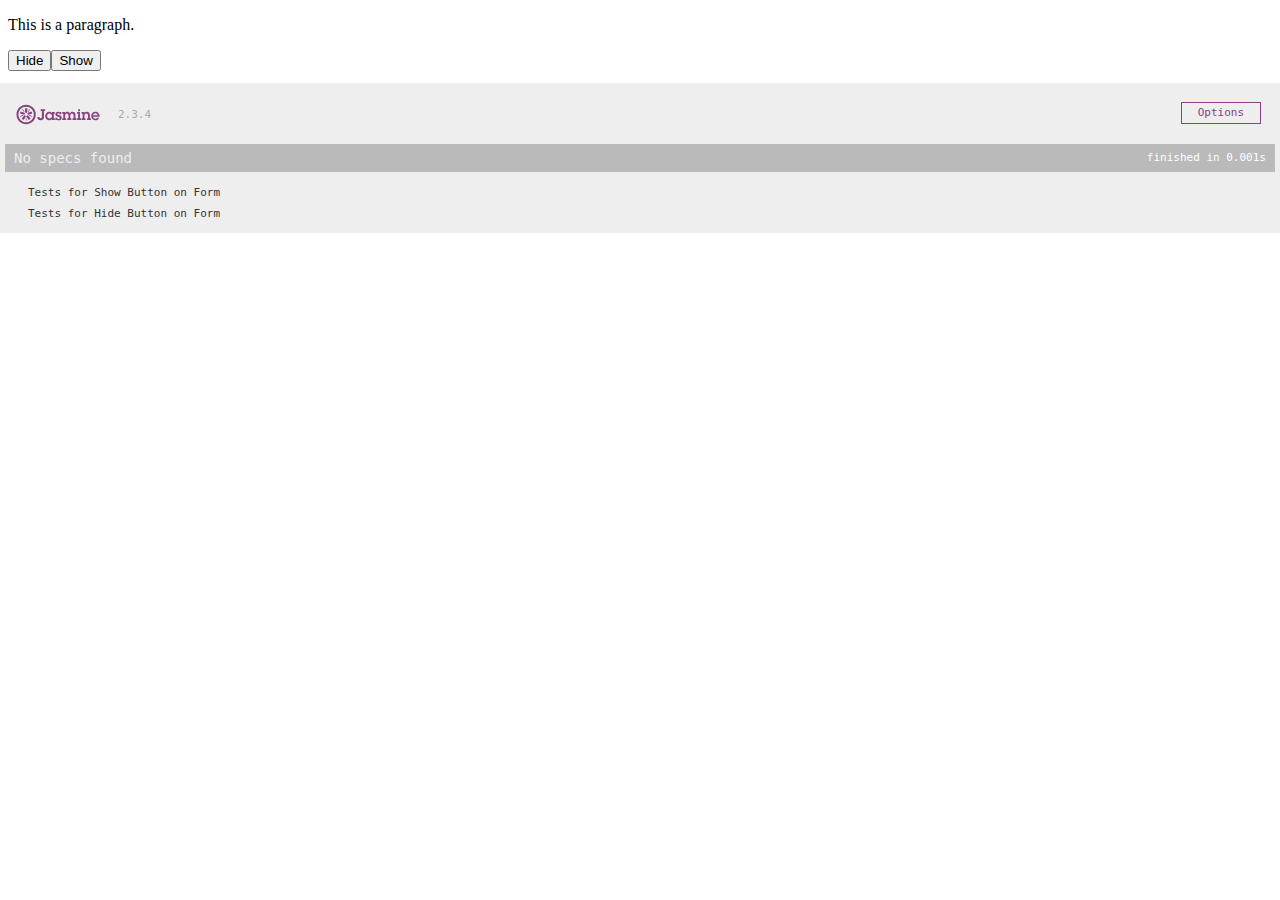
==== Exercise2 - DOM/TestRunner.html @ 1c9dde28 "loads of changes" ====
<!DOCTYPE html>
<html>
<head>
  <meta charset="utf-8">
  <title>Jasmine Spec Runner v2.3.4</title>

  <link rel="shortcut icon" type="image/png" href="../lib/jasmine-2.3.4/jasmine_favicon.png">
  <link rel="stylesheet" href="../lib/jasmine-2.3.4/jasmine.css">
  <link rel="stylesheet" href="../lib/jasmine-2.3.4/exercise3.css">

 
  <script src="../lib/jasmine-2.3.4/jasmine.js"></script>
  <script src="../lib/jasmine-2.3.4/jasmine-html.js"></script>
  <script src="../lib/jasmine-2.3.4/boot.js"></script>
  <script src="../lib/jasmine-2.3.4/jquery.js"></script>
  <script src="../lib/jasmine-2.3.4/jasmine-jquery.js"></script>

  <!-- include source files here... -->
  <script src="src/Test.js"></script>


</head>

<body>
<div class="html-area">
<p>This is a paragraph.</p><button class="hideButton" onclick=hide()>Hide</button><button class="showButton" onclick=show()>Show</button></div>
</body>
</html>
---- lib/jasmine-2.3.4/jasmine.css ----
body { overflow-y: scroll; }

.jasmine_html-reporter { background-color: #eee; padding: 5px; margin: -8px; font-size: 11px; font-family: Monaco, "Lucida Console", monospace; line-height: 14px; color: #333; }
.jasmine_html-reporter a { text-decoration: none; }
.jasmine_html-reporter a:hover { text-decoration: underline; }
.jasmine_html-reporter p, .jasmine_html-reporter h1, .jasmine_html-reporter h2, .jasmine_html-reporter h3, .jasmine_html-reporter h4, .jasmine_html-reporter h5, .jasmine_html-reporter h6 { margin: 0; line-height: 14px; }
.jasmine_html-reporter .banner, .jasmine_html-reporter .symbol-summary, .jasmine_html-reporter .summary, .jasmine_html-reporter .result-message, .jasmine_html-reporter .spec .description, .jasmine_html-reporter .spec-detail .description, .jasmine_html-reporter .alert .bar, .jasmine_html-reporter .stack-trace { padding-left: 9px; padding-right: 9px; }
.jasmine_html-reporter .banner { position: relative; }
.jasmine_html-reporter .banner .title { background: url('[data-uri]') no-repeat; background: url('[data-uri]') no-repeat, none; -moz-background-size: 100%; -o-background-size: 100%; -webkit-background-size: 100%; background-size: 100%; display: block; float: left; width: 90px; height: 25px; }
.jasmine_html-reporter .banner .version { margin-left: 14px; position: relative; top: 6px; }
.jasmine_html-reporter #jasmine_content { position: fixed; right: 100%; }
.jasmine_html-reporter .version { color: #aaa; }
.jasmine_html-reporter .banner { margin-top: 14px; }
.jasmine_html-reporter .duration { color: #fff; float: right; line-height: 28px; padding-right: 9px; }
.jasmine_html-reporter .symbol-summary { overflow: hidden; *zoom: 1; margin: 14px 0; }
.jasmine_html-reporter .symbol-summary li { display: inline-block; height: 8px; width: 14px; font-size: 16px; }
.jasmine_html-reporter .symbol-summary li.passed { font-size: 14px; }
.jasmine_html-reporter .symbol-summary li.passed:before { color: #007069; content: "\02022"; }
.jasmine_html-reporter .symbol-summary li.failed { line-height: 9px; }
.jasmine_html-reporter .symbol-summary li.failed:before { color: #ca3a11; content: "\d7"; font-weight: bold; margin-left: -1px; }
.jasmine_html-reporter .symbol-summary li.disabled { font-size: 14px; }
.jasmine_html-reporter .symbol-summary li.disabled:before { color: #bababa; content: "\02022"; }
.jasmine_html-reporter .symbol-summary li.pending { line-height: 17px; }
.jasmine_html-reporter .symbol-summary li.pending:before { color: #ba9d37; content: "*"; }
.jasmine_html-reporter .symbol-summary li.empty { font-size: 14px; }
.jasmine_html-reporter .symbol-summary li.empty:before { color: #ba9d37; content: "\02022"; }
.jasmine_html-reporter .run-options { float: right; margin-right: 5px; border: 1px solid #8a4182; color: #8a4182; position: relative; line-height: 20px; }
.jasmine_html-reporter .run-options .trigger { cursor: pointer; padding: 8px 16px; }
.jasmine_html-reporter .run-options .payload { position: absolute; display: none; right: -1px; border: 1px solid #8a4182; background-color: #eee; white-space: nowrap; padding: 4px 8px; }
.jasmine_html-reporter .run-options .payload.open { display: block; }
.jasmine_html-reporter .bar { line-height: 28px; font-size: 14px; display: block; color: #eee; }
.jasmine_html-reporter .bar.failed { background-color: #ca3a11; }
.jasmine_html-reporter .bar.passed { background-color: #007069; }
.jasmine_html-reporter .bar.skipped { background-color: #bababa; }
.jasmine_html-reporter .bar.errored { background-color: #ca3a11; }
.jasmine_html-reporter .bar.menu { background-color: #fff; color: #aaa; }
.jasmine_html-reporter .bar.menu a { color: #333; }
.jasmine_html-reporter .bar a { color: white; }
.jasmine_html-reporter.spec-list .bar.menu.failure-list, .jasmine_html-reporter.spec-list .results .failures { display: none; }
.jasmine_html-reporter.failure-list .bar.menu.spec-list, .jasmine_html-reporter.failure-list .summary { display: none; }
.jasmine_html-reporter .results { margin-top: 14px; }
.jasmine_html-reporter .summary { margin-top: 14px; }
.jasmine_html-reporter .summary ul { list-style-type: none; margin-left: 14px; padding-top: 0; padding-left: 0; }
.jasmine_html-reporter .summary ul.suite { margin-top: 7px; margin-bottom: 7px; }
.jasmine_html-reporter .summary li.passed a { color: #007069; }
.jasmine_html-reporter .summary li.failed a { color: #ca3a11; }
.jasmine_html-reporter .summary li.empty a { color: #ba9d37; }
.jasmine_html-reporter .summary li.pending a { color: #ba9d37; }
.jasmine_html-reporter .summary li.disabled a { color: #bababa; }
.jasmine_html-reporter .description + .suite { margin-top: 0; }
.jasmine_html-reporter .suite { margin-top: 14px; }
.jasmine_html-reporter .suite a { color: #333; }
.jasmine_html-reporter .failures .spec-detail { margin-bottom: 28px; }
.jasmine_html-reporter .failures .spec-detail .description { background-color: #ca3a11; }
.jasmine_html-reporter .failures .spec-detail .description a { color: white; }
.jasmine_html-reporter .result-message { padding-top: 14px; color: #333; white-space: pre; }
.jasmine_html-reporter .result-message span.result { display: block; }
.jasmine_html-reporter .stack-trace { margin: 5px 0 0 0; max-height: 224px; overflow: auto; line-height: 18px; color: #666; border: 1px solid #ddd; background: white; white-space: pre; }
---- lib/jasmine-2.3.4/exercise3.css ----
.html-area{margin-bottom:20px;}
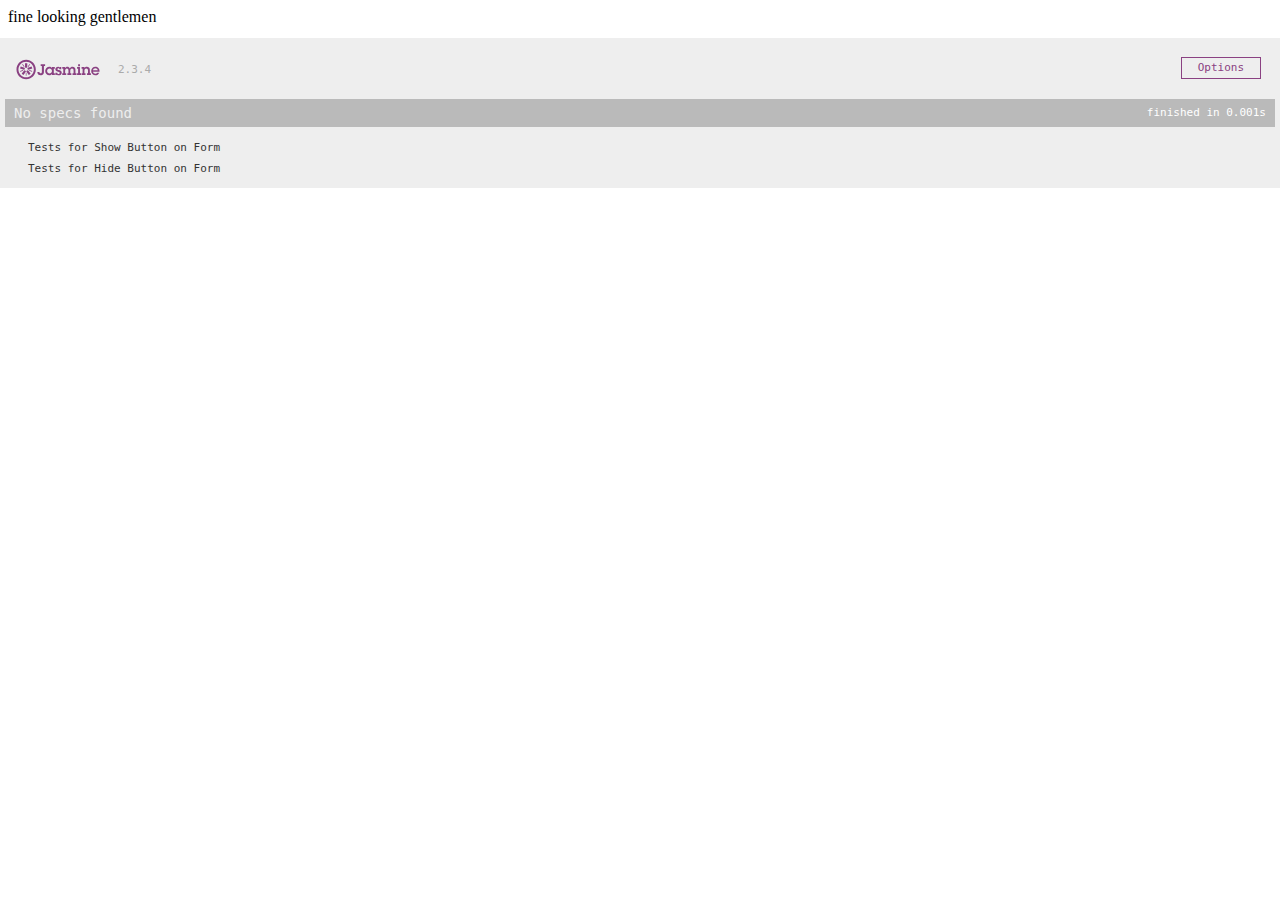
==== commit 4d29b011: "update exercise" ====
--- a/Exercise2 - DOM/TestRunner.html
+++ b/Exercise2 - DOM/TestRunner.html
@@ -23,6 +23,8 @@
 
 <body>
 <div class="html-area">
-<p>This is a paragraph.</p><button class="hideButton" onclick=hide()>Hide</button><button class="showButton" onclick=show()>Show</button></div>
+<span id="name">fine looking gentlemen</span>
+<span id="greeting"></span>
+</div>
 </body>
 </html>
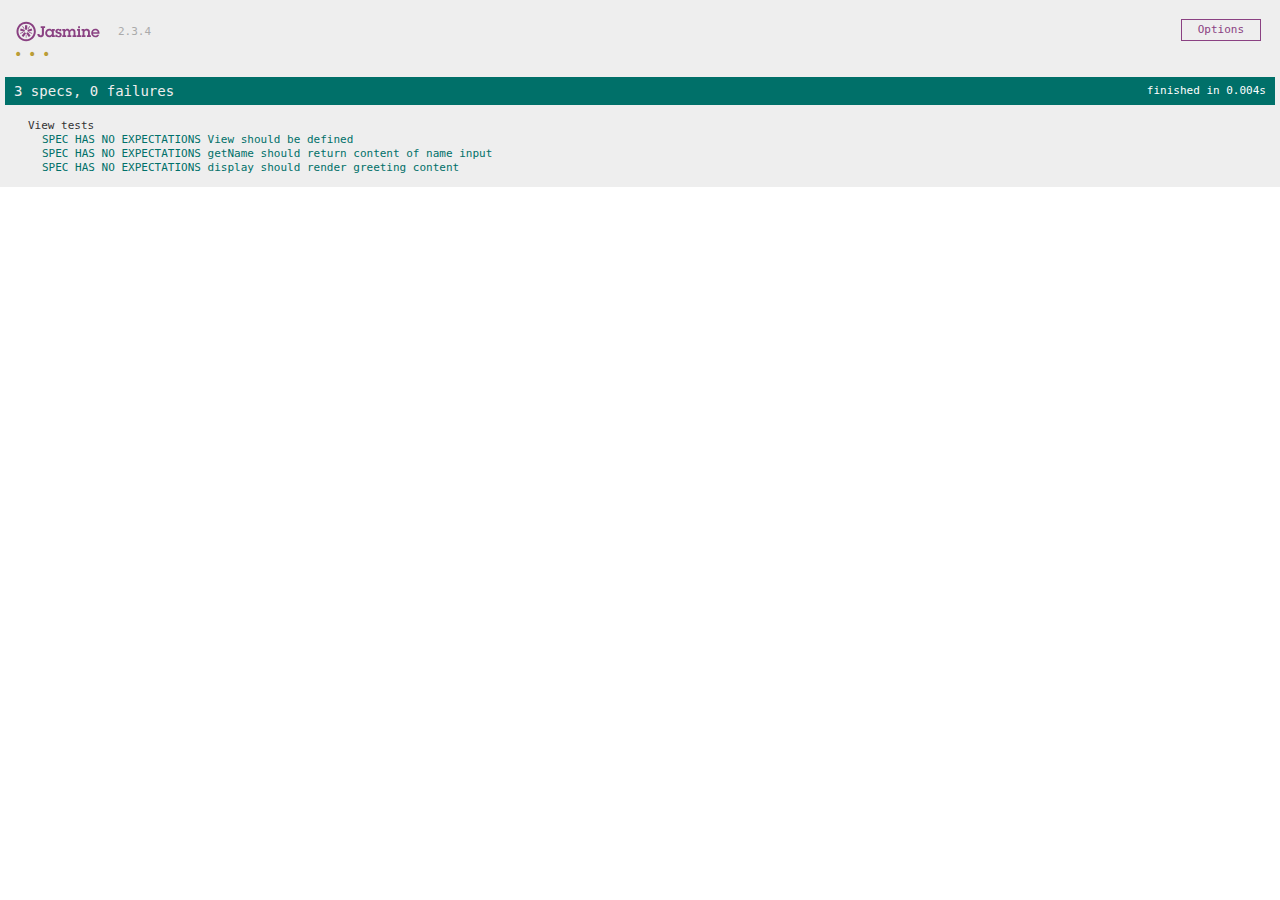
==== commit f5c4ea4b: "updated code and presentation" ====
--- a/Exercise2 - DOM/TestRunner.html
+++ b/Exercise2 - DOM/TestRunner.html
@@ -22,9 +22,6 @@
 </head>
 
 <body>
-<div class="html-area">
-<span id="name">fine looking gentlemen</span>
-<span id="greeting"></span>
-</div>
+
 </body>
 </html>
